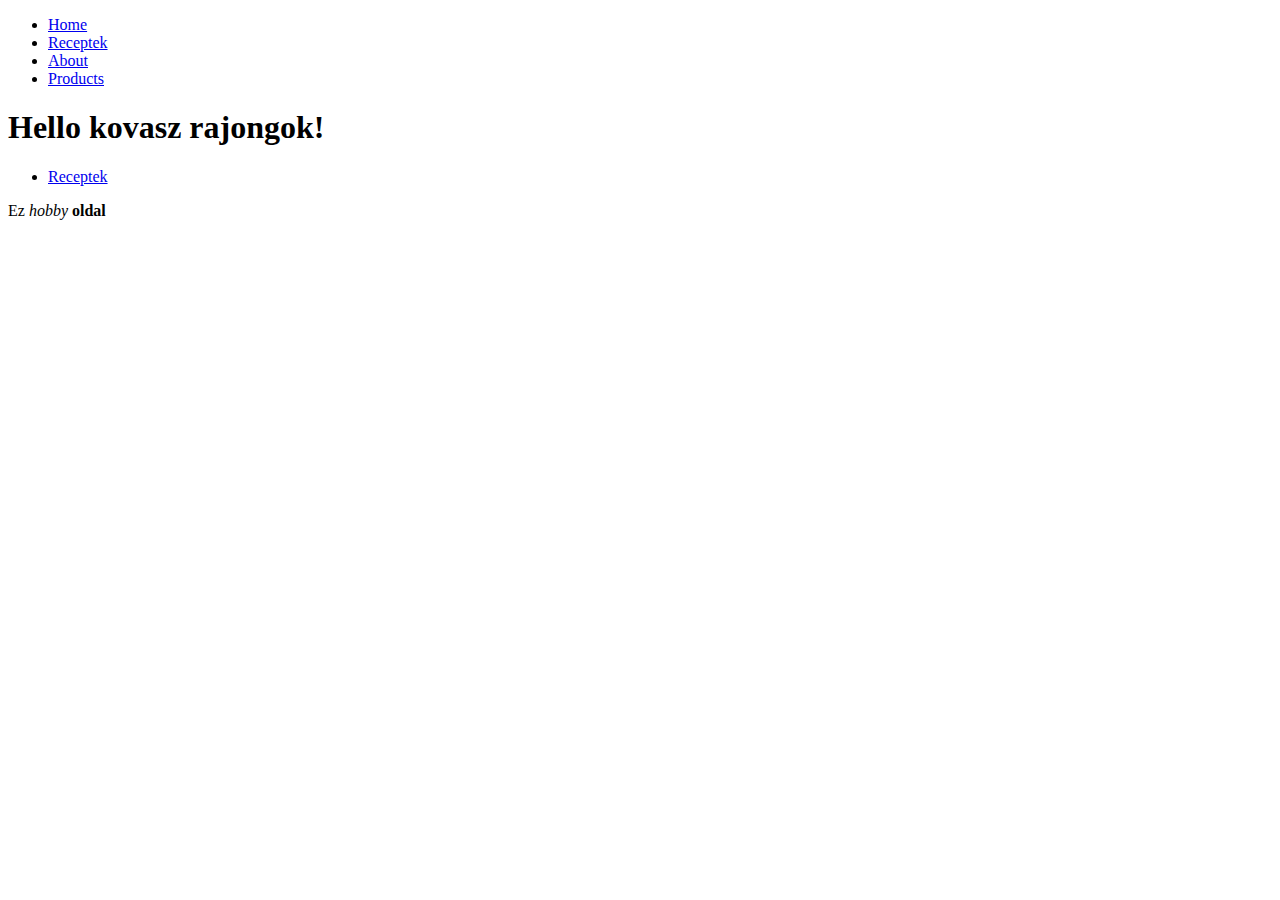
==== index.html @ 6b459c9f "Init page." ====
<!DOCTYPE html>
<html lang="en">

<head>
    <meta charset="UTF-8">
    <meta name="viewport" content="width=device-width, initial-scale=1.0">
    <title>List rapsodia</title>
</head>

<body>
    <ul>
        <li>
            <a href="/">Home</a>
        </li>
        <li>
            <a href="/pages/receptek.html">Receptek</a></li>
        <li>
            <a href="/pages/about.html">About</a></li>
        <li>
            <a href="/pages/products">Products</a></li>
    </ul>
    <h1>Hello kovasz rajongok!</h1>
    <ul>
        <li><a href="receptek.html">Receptek</a>



    </ul>
    <p>
        Ez <em>hobby</em> <strong>oldal</strong>
    </p>

</body>

</html>
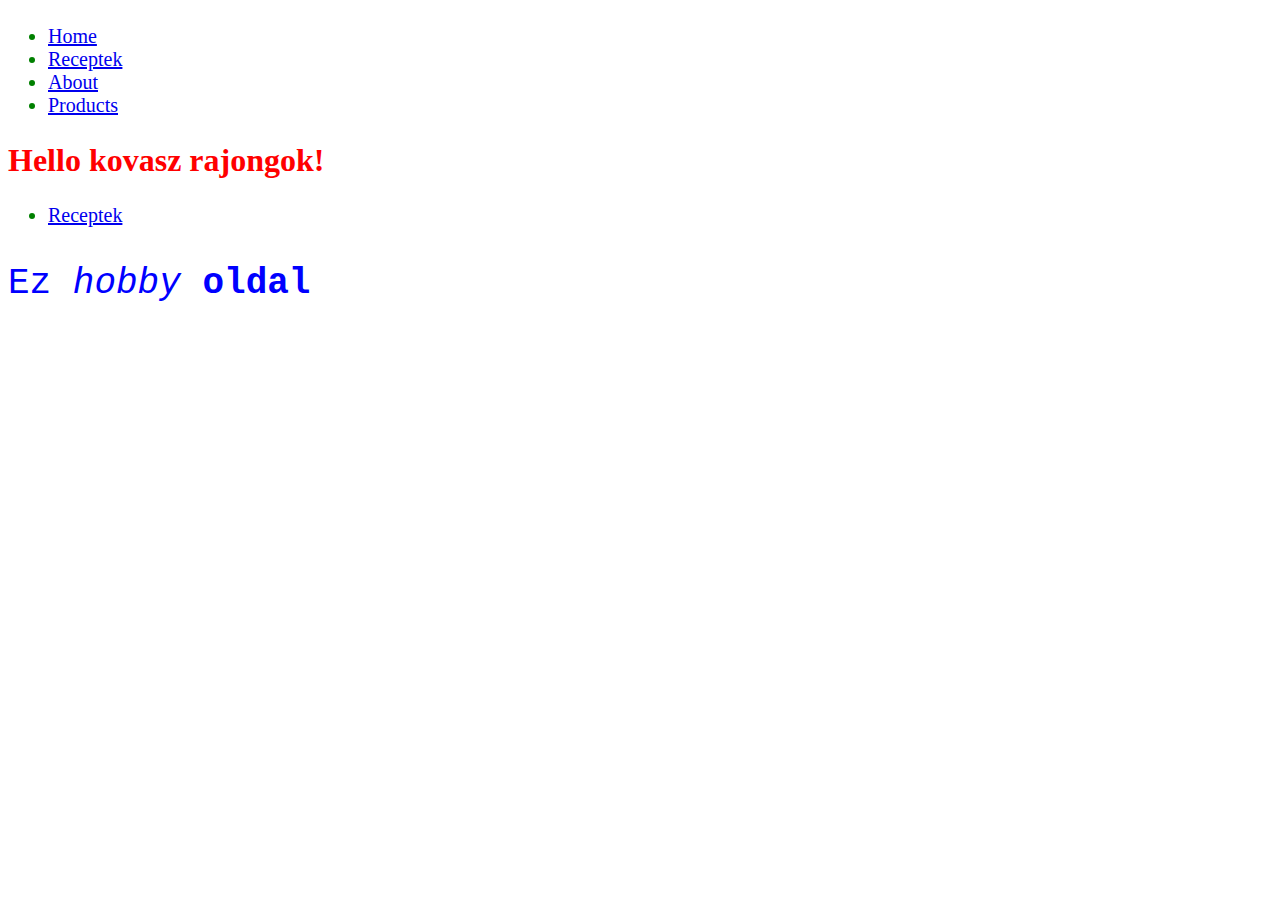
==== commit f5ab2cdb: "Css" ====
--- a/index.html
+++ b/index.html
@@ -4,7 +4,9 @@
 <head>
     <meta charset="UTF-8">
     <meta name="viewport" content="width=device-width, initial-scale=1.0">
+    <link rel="stylesheet" href="styles/design.css">
     <title>List rapsodia</title>
+
 </head>
 
 <body>
--- a/styles/design.css
+++ b/styles/design.css
@@ -0,0 +1,23 @@
+h1 {
+    color:red;
+}
+p
+{
+    color:blue;
+    font-size: 36px;
+    font-family: 'Courier New', Courier, monospace;
+}
+img
+{
+    width: 300px;
+    height: 300px;
+    margin: 20px;
+}
+ul {
+    font-size: 25px;
+    color : red;
+}
+li {
+    color: green;
+    font-size: 20px;
+}